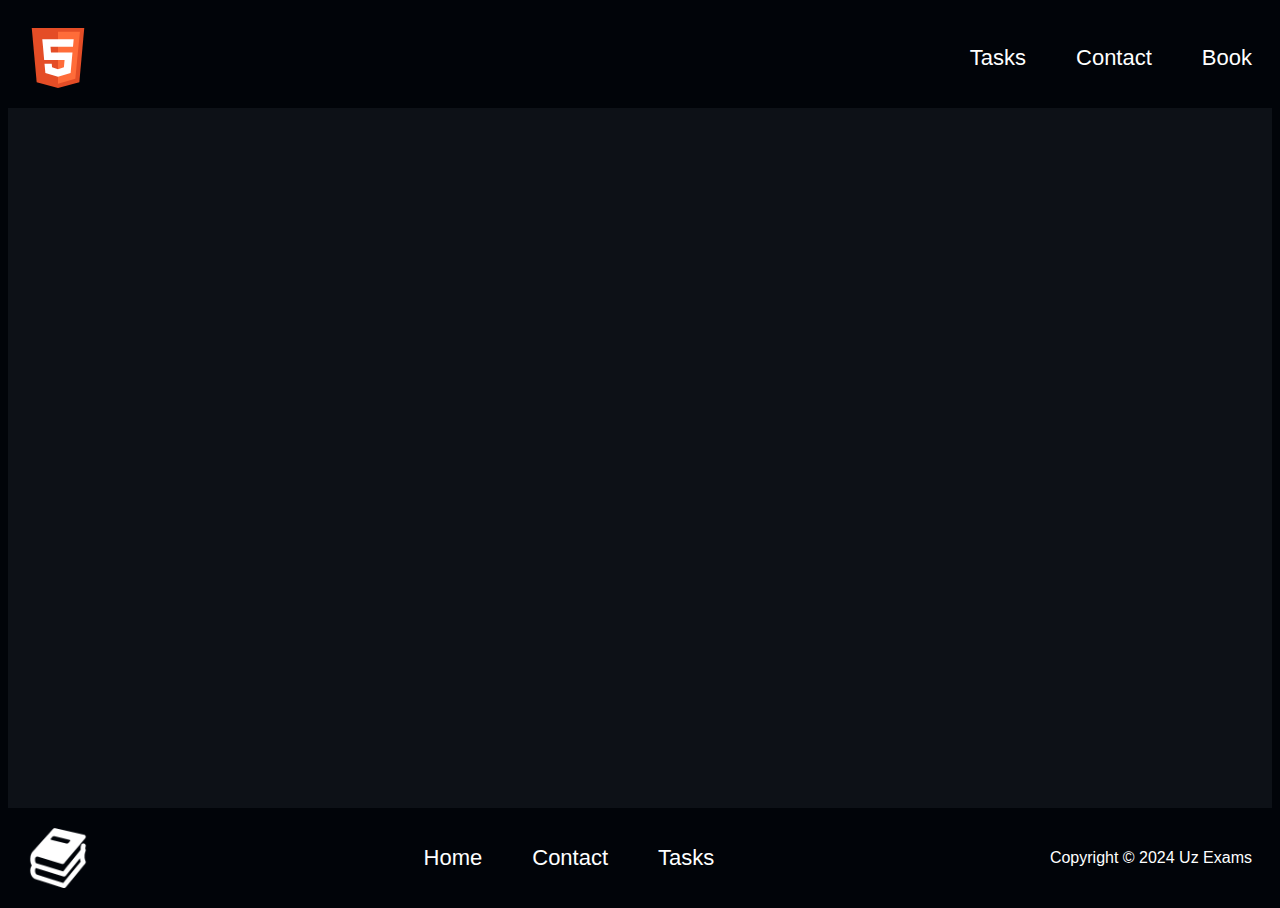
==== index.html @ e5a1cab3 "Initial commit" ====
<!DOCTYPE html>
<html lang="en">
  <head>
    <meta charset="UTF-8" />
    <meta name="viewport" content="width=device-width, initial-scale=1.0" />
    <title>Exam - JS</title>
    <link rel="stylesheet" href="./css/style.css" />
  </head>
  <body>
    <!-- Exam Tasks: -->
    <!-- 1. Contact book 25 point-->
    <!-- 2. Books Online store 50 point -->
    <!-- 3. Array algorithmic tasks 25 point -->

    <!-- <input list="ice-cream-flavors" name="ice_cream_choice"/>

  <datalist id="ice-cream-flavors">
    <option value="Chocolate">Chocolate</option>
    <option value="Coconut">Coconut</option>
    <option value="Mint">Mint</option>
    <option value="Strawberry">Strawberry</option>
    <option value="Vanilla">Vanilla</option>
  </datalist> -->

    <!-- https://doka.guide/html/datalist/ -->

    <!-- <script src="./js/books.js"></script> -->

    <!-- <script src="./js/filename.js"></script> -->

    <!-- <script src="./js/tasks.js"></script> -->
    <header class="site-header">
      <div class="container">
        <div class="site-header__wrapper flex_box">
          <a href="./index.html">
            <img src="./icons/logo.svg" width="60" alt="html logo" />
          </a>
          <nav>
            <ul class="flex_box list_unstyled site-header__list">
              <li>
                <a class="link_unstyle site-header__link" href="./tasks.html">
                  Tasks
                </a>
              </li>
              <li>
                <a
                  class="link_unstyle site-header__link"
                  href="./contakts.html"
                >
                  Contact
                </a>
              </li>
              <li>
                <a class="link_unstyle site-header__link" href="./book.html">
                  Book
                </a>
              </li>
            </ul>
          </nav>
        </div>
      </div>
    </header>
    <main></main>

    <footer class="site_footer">
      <div class="container">
        <div class="site-header__wrapper flex_box">
          <a href="./index.html">
            <img src="./icons/logo.png" width="60" alt="html logo" />
          </a>
          <nav>
            <ul class="flex_box list_unstyled site-header__list">
              <li>
                <a class="link_unstyle site-header__link" href="./index.html">
                  Home
                </a>
              </li>
              <li>
                <a
                  class="link_unstyle site-header__link"
                  href="./contakts.html"
                >
                  Contact
                </a>
              <li>
                <a class="link_unstyle site-header__link" href="./tasks.html">
                  Tasks
                </a>
              </li>
              </li>
            </ul>
          </nav>
          <span class="footer__copy">Copyright © 2024 Uz Exams</span>
        </div>
      </div>
    </footer>


  </body>
</html>
---- css/style.css ----
*,
*::before,
*::after {
  box-sizing: border-box;
}
html {
  height: 100%;
}
body {
  display: flex;
  flex-direction: column;
  height: 100%;
  font-family: sans-serif;
  background-color: #010409;
  /* #0d1117 */
}
main {
  flex-grow: 1;
  background-color: #0d1117;
  /* color: #F2F3F5; */
}
img {
  display: block;
}
.visually_hidden {
  clip: rect(0 0 0 0);
  clip-path: inset(50%);
  height: 1px;
  overflow: hidden;
  position: absolute;
  white-space: nowrap;
  width: 1px;
}
.container {
  max-width: 1320px;
  width: 100%;
  margin: 0 auto;
  padding: 0 20px;
}

.flex_box {
  display: flex;
  align-items: center;
}
.list_unstyled {
  margin: 0;
  padding-left: 0;
  list-style: none;
}
.link_unstyle {
  text-decoration: none;
}

.site-header {
  padding: 20px 0;
}
.site-header__list {
  font-size: 22px;
  column-gap: 50px;
}
.site-header__wrapper {
  justify-content: space-between;
}
.site-header__link {
  color: #feffff;
  transition: color 0.3s ease;
}
.site-header__link:hover {
  color: #6ce76a;
}
.hero {
  padding: 20px 0;
}
.hero__wrapper {
  display: flex;
  gap: 40px;
}
.hero__title {
  margin-top: 0;
  margin-bottom: 30px;
  text-align: center;
  font-size: 60px;
  font-weight: 200;
  color: #f2f3f5;
}
.hero__subtitle {
  margin-top: 0;
  margin-bottom: 15px;
  font-size: 26px;
  font-weight: 600;
  color: #f2f3f5;
}
.hero__form {
  display: flex;
  flex-direction: column;
  gap: 20px;
}
.hero__input {
  width: 600px;
  padding: 10px 15px;
  font-size: 20px;
  border: 1px solid #f2f3f5;
  border-radius: 10px;
  color: #f2f3f5;
  outline: none;
  background-color: #0d1117;
  box-shadow: 0 4px 8px rgba(255, 255, 255, 0.3);
}
.hero__btn {
  width: 300px;
  padding: 10px 15px;
  font-size: 18px;
  border: 1px solid #f2f3f5;
  border-radius: 20px;
  outline: none;
  box-shadow: 0 4px 8px rgba(255, 255, 255, 0.3);
  color: #f2f3f5;
  background-color: #0d1117;
}
.hero__list {
  display: flex;
  flex-direction: column;
  gap: 20px;
}
.hero__items {
  padding: 15px 30px;
  width: 640px;
  border: 1px solid #f2f3f5;
  border-radius: 10px;
  box-shadow: 0 4px 8px rgba(255, 255, 255, 0.35);
  transition-duration: 0.3s;
  transition-timing-function: ease;
  transition-property: box-shadow, transform;
}
.hero__items:hover {
  transform: translateY(-5px);
  box-shadow: 0 4px 8px rgba(255, 255, 255, 0.8);
}
.hero__phone-link {
  text-decoration: none;
}
.hero__info-wrapper {
  display: flex;
  align-items: center;
  justify-content: space-between;
  margin-bottom: 10px;
}
.hero__username {
  margin: 0;
  font-size: 24px;
  font-weight: 300;
  color: #f2f3f5;
}
.hero__relationship {
  display: block;
  width: 150px;
  font-size: 20px;
  font-weight: 700;
  text-align: center;
  border-radius: 20px;
  color: #0d1117;
  background-color: #f2f3f5;
}
.hero__phone {
  font-size: 14px;
  color: #f2f3f5;
}

.site-header__bottom {
  padding: 20px 0;
}
.book__list {
  justify-content: space-between;
}
.book__link {
  color: #feffff;
  font-size: 20px;
  font-weight: 700;
  transition: color 0.3s ease;
}
.book__link:hover {
  color: #41b2ff;
}

.books {
  padding: 20px 0;
}
.books__wrapper {
  padding: 20px 10px;
  border-radius: 20px;
  background-color: #010409;
}
.books__list {
  display: flex;
  align-items: center;
  justify-content: space-between;
  gap: 40px;
  flex-wrap: wrap;
}
.books__items {
  display: flex;
  flex-direction: column;
  justify-content: space-between;

  width: 280px;
  height: 600px;
  padding: 20px 10px;
  border-radius: 10px;
  color: #f2f3f5;
  background-color: #0d1117;
  box-shadow: 0 6px 15px rgba(255, 255, 255, 0.2), 0 4px 6px rgba(0, 0, 0, 0.4);
  transition: transform 0.3s ease, color 0.3s ease, box-shadow 0.3s ease,
    transform 0.3s ease;
}

.books__items:hover {
  box-shadow: 0 6px 20px rgba(255, 255, 255, 0.3), 0 4px 8px rgba(0, 0, 0, 0.5);
  transform: translateY(-10px);
}

.books__img {
  margin-bottom: 10px;
}

.books__title-wrapper {
  margin-bottom: 15px;
  max-width: 260px;
  overflow: hidden;
}
.books__title {
  margin: 0;
  text-align: center;
  font-size: 24px;
  font-weight: 200;
}
.books__text-wrapper {
  margin-bottom: 15px;
}
.books__author {
  margin: 0;
  text-align: center;
}
.books__info-list {
  justify-content: space-evenly;
}
.books__info-items {
  display: flex;
  align-items: center;
  gap: 8px;
  margin-bottom: 15px;
  font-size: 14px;
  font-weight: 700;
}
.books__info-items::before {
  content: "";
  width: 16px;
  height: 16px;
  background-size: contain;
  background-repeat: no-repeat;
  background-position: center;
}
.books__year::before {
  background-image: url("../icons/year.svg");
}
.books__pages::before {
  background-image: url("../icons/pages.svg");
}
.books__language::before {
  background-image: url("../icons/language.svg");
}
.books__link {
  display: block;
  margin-bottom: 5px;
  text-align: center;
  color: #f2f3f5;
  transition: color 0.3s ease;
}
.site_footer {
  padding: 20px 0;
}
.footer__copy {
  color: #feffff;
}
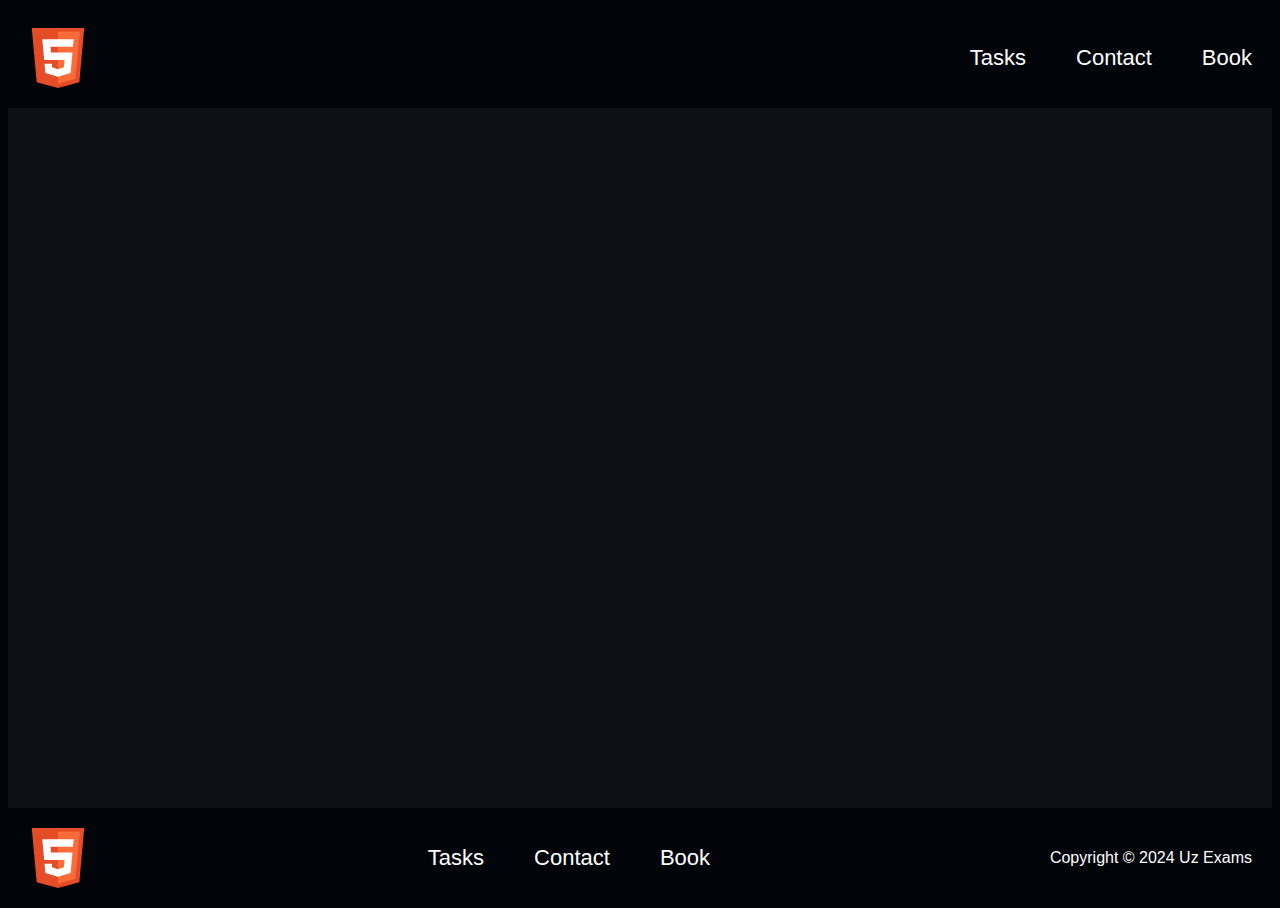
==== commit 85d80f6b: "Fix some bugs" ====
--- a/index.html
+++ b/index.html
@@ -66,13 +66,13 @@
       <div class="container">
         <div class="site-header__wrapper flex_box">
           <a href="./index.html">
-            <img src="./icons/logo.png" width="60" alt="html logo" />
+            <img src="./icons/logo.svg" width="60" alt="html logo" />
           </a>
           <nav>
             <ul class="flex_box list_unstyled site-header__list">
               <li>
-                <a class="link_unstyle site-header__link" href="./index.html">
-                  Home
+                <a class="link_unstyle site-header__link" href="./tasks.html">
+                  Tasks
                 </a>
               </li>
               <li>
@@ -82,11 +82,11 @@
                 >
                   Contact
                 </a>
+              </li>
               <li>
-                <a class="link_unstyle site-header__link" href="./tasks.html">
-                  Tasks
+                <a class="link_unstyle site-header__link" href="./book.html">
+                  Book
                 </a>
-              </li>
               </li>
             </ul>
           </nav>
@@ -94,7 +94,5 @@
         </div>
       </div>
     </footer>
-
-
   </body>
 </html>
